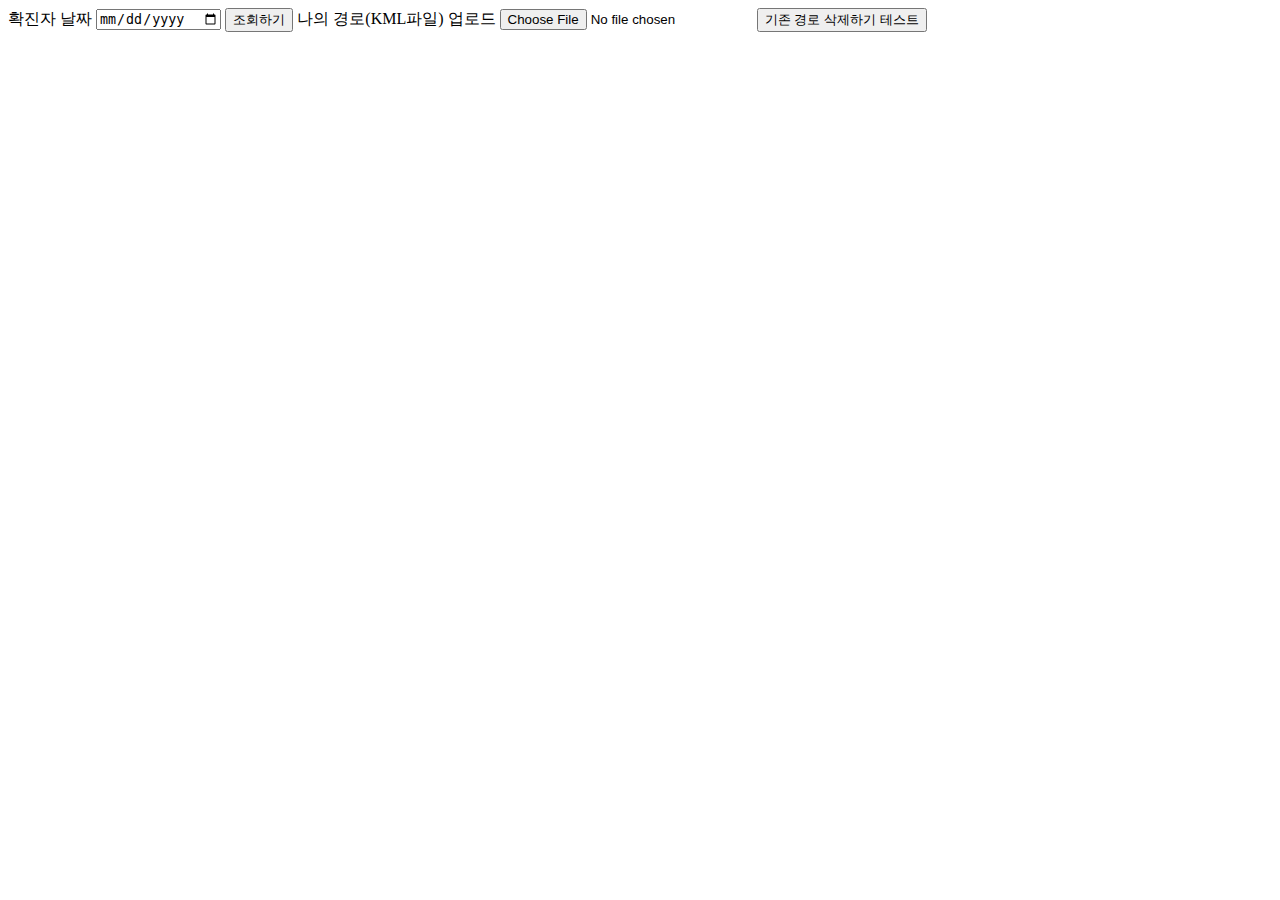
==== templates/cross_check.html @ 150c9bc2 "확진자 경로 삭제" ====
<!DOCTYPE html>
<html lang="en">

<head>
    <meta charset="UTF-8">
    <meta name="viewport" content="width=device-width, initial-scale=1.0">
    <title>간단한 지도 표시하기</title>
    <script src="https://code.jquery.com/jquery-3.5.1.js"
        integrity="sha256-QWo7LDvxbWT2tbbQ97B53yJnYU3WhH/C8ycbRAkjPDc=" crossorigin="anonymous"></script>
    <script type="text/javascript" src="https://openapi.map.naver.com/openapi/v3/maps.js?ncpClientId=l9t7djgnzb"></script>
    <script type="text/javascript" src="https://openapi.map.naver.com/openapi/v3/maps.js?ncpClientId=YOUR_CLIENT_ID&submodules=drawing"></script>
    </script>
</head>

<body>
    <span>확진자 날짜</span>
    <input id="dateInput" type="date">
    <button id="readBtn">조회하기</button>

    <span>나의 경로(KML파일) 업로드</span>
    <input type="file" id="userFileBtn" accept=".kml, .kmz, .gpx">

    <button id="delDateBtn">기존 경로 삭제하기 테스트</button>

    <div id="map" style="width:100%;height:400px;"></div>


    <script>
        // 주요 요소
        const map_div = document.querySelector('#map') // map div
        const userFileBtn = document.querySelector('#userFileBtn'); // 유저 업로드 파일 버튼
        const dateInput = document.querySelector('#dateInput') // 날짜 입력
        const readBtn = document.querySelector('#readBtn') // 날짜 선택 버튼
        const delDateBtn = document.querySelector('#delDateBtn') // 날짜 경로 삭제 버튼

        let geojsons = [];

        // 맵 정보
        var map = new naver.maps.Map('map', {
            center: new naver.maps.LatLng(37.40, 127.005399),
            zoomControl: true,
            zoomControlOptions: {
                style: naver.maps.ZoomControlStyle.LARGE,
                position: naver.maps.Position.TOP_RIGHT
            },
            mapTypeControl: true,
            zoom: 13
        });

        var f;
        // 맵 라인 스타일 설정
        map.data.setStyle(function(feature) {
            f = feature;
            var color = 'red';
            
            console.dir(feature);
            console.dir(feature.getProperty('color'));
            if (feature.getProperty('strokeColor')) {
                color = feature.getProperty('strokeColor');
            }

            return {
                strokeColor: color,
                strokeWeight: 4,
                // fillColor: color
            };
        });


        ////////// 함수 구현 영역 시작 ////////////////////

        // 확진자 json 가져오기
        function loadPersonJson(day,json_list){
            json_list.forEach(num => {
                let url = `/static/data/${day}/${num}.json` 
                $.ajax({
                    url : url,
                    dataType: 'json',
                    error : function(error) {
                        console.log("Error!");
                    },
                    success : function(geojson) {
                        console.log("success!");
                        // geojson 레이어 그리기
                        startDataLayer(geojson)
                    },
                    complete : function() {
                        console.log("complete!");    
                    }
                })
            })


        }

        // 날짜에 맞는 list.json 가져오기
        function checkJsonList(day){
            const url = `/static/data/${day}/list.json` 
            // console.log(url);

            // 반복
            fetch(url).then( async res => {
                json_list = await res.json()
                return json_list
            }).then( json_list => {
                // json_list.forEach(num=>{
                //     // console.log(num);
                //     // json 불러오기
                //     loadPersonJson(day,num);
                // })
                
                // json 한번에 불러오기
                loadPersonJson(day,json_list)
            })
        }

       
        // 선택 날짜 확인
        function checkDate(event){
            const pattern = /^(19|20)\d{2}-(0[1-9]|1[012])-(0[1-9]|[12][0-9]|3[0-1])$/;
            const day = dateInput.value;
            if (!pattern.test(day)){
                console.log("날짜 형식이 맞지 않습니다.");
                return;
            }

            // 날짜에 맞는 json 리스트 확인하기
            checkJsonList(day);
        }

        
        // geoJSON으로 레이어 그리기
        function startDataLayer(geojson) {
            map.data.addGeoJson(geojson);

            geojsons.push(geojson); // 관리 목적 추가

            // map.data.setStyle(function(feature) {
            //     var color = 'red';

            //     if (feature.getProperty('isColorful')) {
            //         color = feature.getProperty('color');
            //     }

            //     return {
            //         // fillColor: color,
            //         strokeColor: color,
            //         strokeWeight: 5,
            //         icon: null
            //     };
            // });

            // 클릭 이벤트 부여
            map.data.addListener('click', function(e) {
                e.feature.setProperty('isColorful', true);
            });

            // 더블 클릭 이벤트
            map.data.addListener('dblclick', function(e) {
                var bounds = e.feature.getBounds();

                if (bounds) {
                    map.panToBounds(bounds);
                }
            });

            // 마우스 over 이벤트
            map.data.addListener('mouseover', function(e) {
                map.data.overrideStyle(e.feature, {
                    strokeWeight: 8,
                    icon: HOME_PATH +'/img/example/pin_spot.png'
                });
            });

            // 마우스 아웃 이벤트
            map.data.addListener('mouseout', function(e) {
                map.data.revertStyle();
            });
        }

       
        // 저장된 geoJSON가져오기
        function loadGeoJSON(){
            $.ajax({
                url: "{{url_for('static',filename='data/2020-08-21/1.json')}}",
                dataType: 'json',
                success: startDataLayer,
                error: console.log("error"),
            });
        }


        // 파일 정보를 불러와서 layer그리기
        function drawKmlLayer(file){
            const reader = new FileReader();
            reader.readAsText(file);
            reader.onloadend = () => {
                // console.log(reader.result);
                const oParser = new DOMParser();
                userKml = oParser.parseFromString(reader.result, "text/xml");
                console.log(userKml);

                // set lineStyle
                // map.data.setStyle(function(feature){
                //     const color = 'blue';
                //     if (feature.getProperty('color')) {
                //         color = feature.getProperty('color');
                //     }
                //     return {
                //         strokeWeight : 5,
                //         strokeColor: color,
                //         // fillColor: color
                //     };
                // });

                // draw line
                map.data.addKml(userKml);
            };
        }


        // 업로드한 kml 파일 지도에 그리기
        function drawUploadKmlLayer(event) {
            const file = event.target.files[0];

            drawKmlLayer(file) // 파일 정보 넘겨서 그리기
        }
        

        // 날짜별 경로 삭제
        function delDatePath(){
            geojsons.forEach(geojson=>{
                map.data.removeGeoJson(geojson)
            })
        }

        // 초기화
        function init(){
            // 업로드 버튼에 이벤트 추가
            userFileBtn.addEventListener('change', drawUploadKmlLayer)

            // 날짜 버튼 이벤트 추가
            readBtn.addEventListener('click', checkDate);

            // 가져오기
            delDateBtn.addEventListener('click', delDatePath)
        }

        init()
    </script>
</body>

</html>
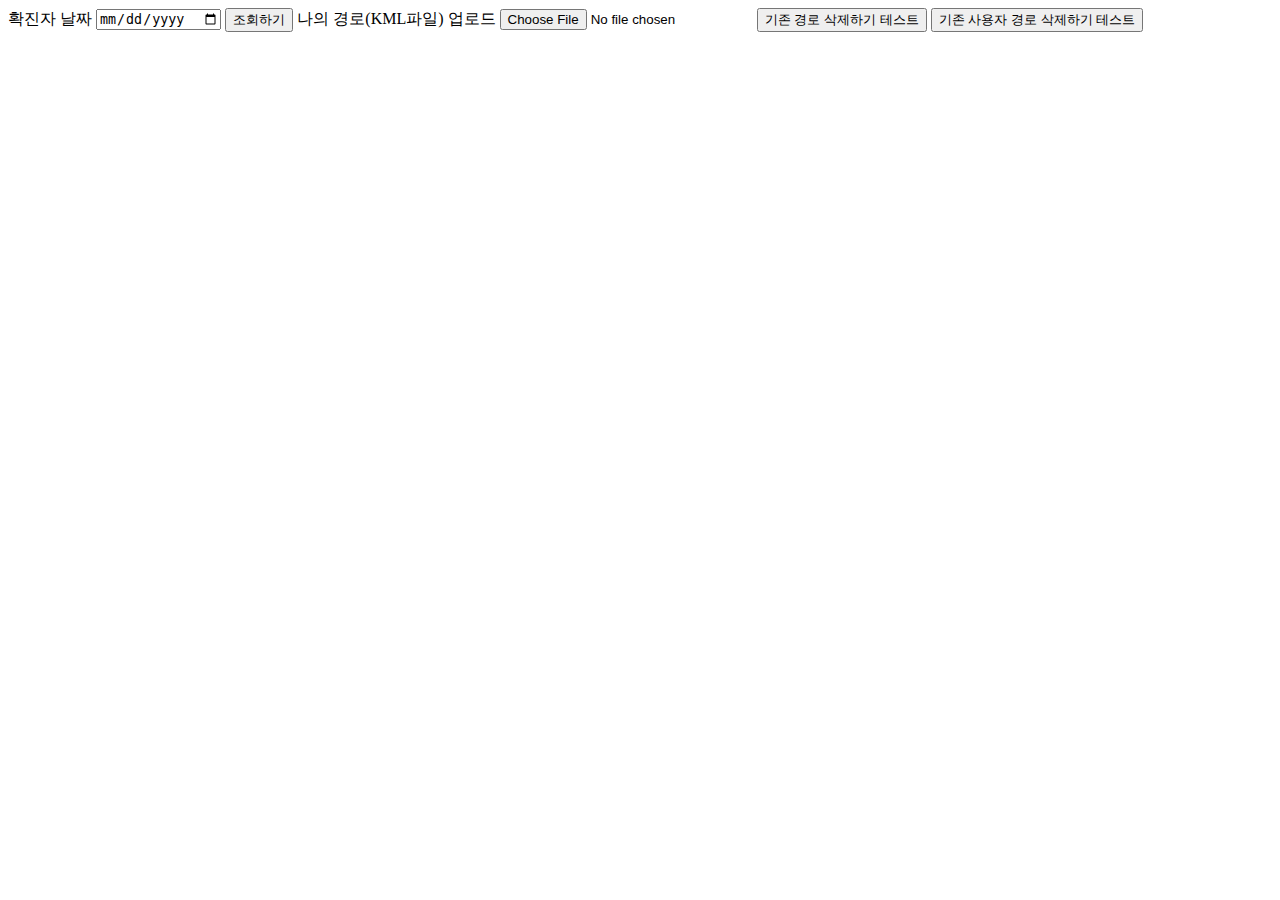
==== commit a9075de6: "사용자 경로 삭제" ====
--- a/templates/cross_check.html
+++ b/templates/cross_check.html
@@ -21,6 +21,7 @@
     <input type="file" id="userFileBtn" accept=".kml, .kmz, .gpx">
 
     <button id="delDateBtn">기존 경로 삭제하기 테스트</button>
+    <button id="delUserBtn">기존 사용자 경로 삭제하기 테스트</button>
 
     <div id="map" style="width:100%;height:400px;"></div>
 
@@ -32,8 +33,10 @@
         const dateInput = document.querySelector('#dateInput') // 날짜 입력
         const readBtn = document.querySelector('#readBtn') // 날짜 선택 버튼
         const delDateBtn = document.querySelector('#delDateBtn') // 날짜 경로 삭제 버튼
-
-        let geojsons = [];
+        const delUserBtn = document.querySelector('#delUserBtn') // 유저 경로 삭제 버튼
+
+        const geojsons = [];
+        const userpaths = [];
 
         // 맵 정보
         var map = new naver.maps.Map('map', {
@@ -51,12 +54,13 @@
         // 맵 라인 스타일 설정
         map.data.setStyle(function(feature) {
             f = feature;
-            var color = 'red';
+            let color = 'red'; // 유저의 경로 표현
             
-            console.dir(feature);
-            console.dir(feature.getProperty('color'));
+            // console.dir(feature.getProperty('color'));
+            // 확진자 경로는 반드시 아래가 있음
             if (feature.getProperty('strokeColor')) {
-                color = feature.getProperty('strokeColor');
+                // color = feature.getProperty('strokeColor');
+                color = 'blue';
             }
 
             return {
@@ -69,8 +73,15 @@
 
         ////////// 함수 구현 영역 시작 ////////////////////
 
+        // 현 경로 정보 업데이트
+        function updatePath(){
+            base_features = Object.assign([],map.data.getAllFeature())
+        }
+
         // 확진자 json 가져오기
         function loadPersonJson(day,json_list){
+            delDatePath()// 기존 확진자 경로 삭제
+
             json_list.forEach(num => {
                 let url = `/static/data/${day}/${num}.json` 
                 $.ajax({
@@ -90,7 +101,8 @@
                 })
             })
 
-
+            // 업데이트 경로 정보
+            updatePath();
         }
 
         // 날짜에 맞는 list.json 가져오기
@@ -150,32 +162,32 @@
             //     };
             // });
 
-            // 클릭 이벤트 부여
-            map.data.addListener('click', function(e) {
-                e.feature.setProperty('isColorful', true);
-            });
-
-            // 더블 클릭 이벤트
-            map.data.addListener('dblclick', function(e) {
-                var bounds = e.feature.getBounds();
-
-                if (bounds) {
-                    map.panToBounds(bounds);
-                }
-            });
-
-            // 마우스 over 이벤트
-            map.data.addListener('mouseover', function(e) {
-                map.data.overrideStyle(e.feature, {
-                    strokeWeight: 8,
-                    icon: HOME_PATH +'/img/example/pin_spot.png'
-                });
-            });
-
-            // 마우스 아웃 이벤트
-            map.data.addListener('mouseout', function(e) {
-                map.data.revertStyle();
-            });
+            // // 클릭 이벤트 부여
+            // map.data.addListener('click', function(e) {
+            //     e.feature.setProperty('isColorful', true);
+            // });
+
+            // // 더블 클릭 이벤트
+            // map.data.addListener('dblclick', function(e) {
+            //     var bounds = e.feature.getBounds();
+
+            //     if (bounds) {
+            //         map.panToBounds(bounds);
+            //     }
+            // });
+
+            // // 마우스 over 이벤트
+            // map.data.addListener('mouseover', function(e) {
+            //     map.data.overrideStyle(e.feature, {
+            //         strokeWeight: 8,
+            //         icon: HOME_PATH +'/img/example/pin_spot.png'
+            //     });
+            // });
+
+            // // 마우스 아웃 이벤트
+            // map.data.addListener('mouseout', function(e) {
+            //     map.data.revertStyle();
+            // });
         }
 
        
@@ -213,8 +225,31 @@
                 //     };
                 // });
 
+                // 기존 map feature 저장
+                const base_features = Object.assign([],map.data.getAllFeature())
+                
+
                 // draw line
                 map.data.addKml(userKml);
+
+                // 사용자 경로 정보에 추가
+                const new_features = Object.assign([],map.data.getAllFeature()) // 새로운 feature
+                let count =0;
+                for (n_index in new_features){
+                    let chk = false;
+                    for (b_index in base_features){
+                        // console.log(new_features[n_index].id , base_features[b_index].id)
+                        // console.log(new_features[n_index].id==base_features[b_index].id)
+                        if (new_features[n_index].id==base_features[b_index].id){
+                            chk = true;
+                            break;
+                        }
+                    }
+                    if (!chk){
+                        userpaths.push(new_features[n_index]);
+                    }
+                }
+                console.log(new_features.length, count)
             };
         }
 
@@ -232,7 +267,21 @@
             geojsons.forEach(geojson=>{
                 map.data.removeGeoJson(geojson)
             })
-        }
+
+            geojsons.slice(0,geojsons.length); // 기존 경로 비우기
+        }
+
+        // 사용자 경로 삭제
+        function delUserPath(){
+            console.log('실행');
+            userpaths.forEach(userpath=>{
+                map.data.removeFeature(userpath)
+            })
+
+            // userpaths = [];
+            userpaths.splice(0,userpaths.length);
+        }
+        
 
         // 초기화
         function init(){
@@ -242,8 +291,9 @@
             // 날짜 버튼 이벤트 추가
             readBtn.addEventListener('click', checkDate);
 
-            // 가져오기
+            // 삭제 이벤트 테스트
             delDateBtn.addEventListener('click', delDatePath)
+            delUserBtn.addEventListener('click', delUserPath)
         }
 
         init()
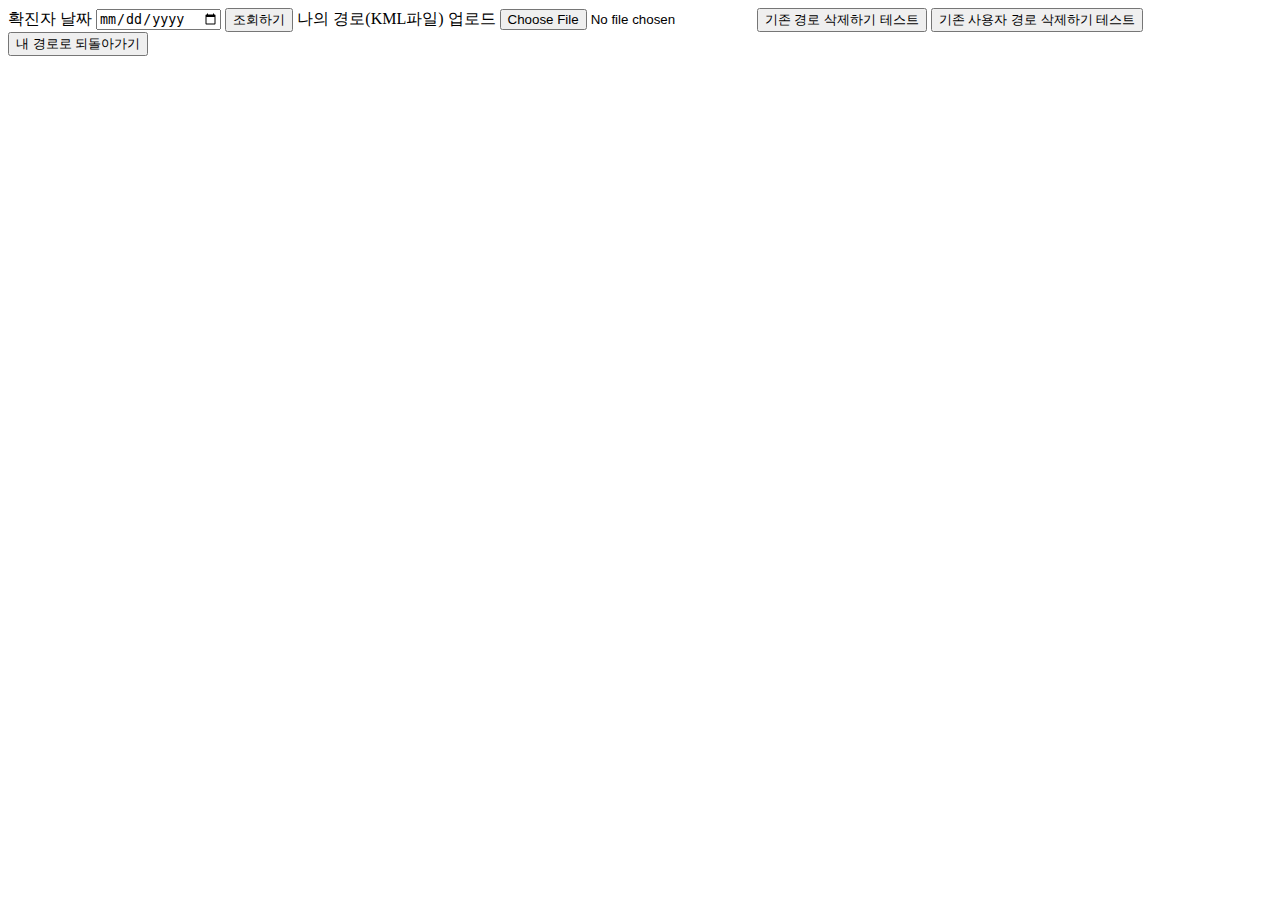
==== commit 1730c06c: "기존 경로 돌아오기" ====
--- a/templates/cross_check.html
+++ b/templates/cross_check.html
@@ -22,6 +22,7 @@
 
     <button id="delDateBtn">기존 경로 삭제하기 테스트</button>
     <button id="delUserBtn">기존 사용자 경로 삭제하기 테스트</button>
+    <button id="moveUserBtn">내 경로로 되돌아가기</button>
 
     <div id="map" style="width:100%;height:400px;"></div>
 
@@ -34,9 +35,11 @@
         const readBtn = document.querySelector('#readBtn') // 날짜 선택 버튼
         const delDateBtn = document.querySelector('#delDateBtn') // 날짜 경로 삭제 버튼
         const delUserBtn = document.querySelector('#delUserBtn') // 유저 경로 삭제 버튼
+        const moveUserBtn = document.querySelector('#moveUserBtn') // 현 위치로 되돌아가는 버튼
 
         const geojsons = [];
         const userpaths = [];
+        let zoomLevel = 10;
 
         // 맵 정보
         var map = new naver.maps.Map('map', {
@@ -47,7 +50,7 @@
                 position: naver.maps.Position.TOP_RIGHT
             },
             mapTypeControl: true,
-            zoom: 13
+            zoom: 10
         });
 
         var f;
@@ -72,11 +75,6 @@
 
 
         ////////// 함수 구현 영역 시작 ////////////////////
-
-        // 현 경로 정보 업데이트
-        function updatePath(){
-            base_features = Object.assign([],map.data.getAllFeature())
-        }
 
         // 확진자 json 가져오기
         function loadPersonJson(day,json_list){
@@ -100,9 +98,6 @@
                     }
                 })
             })
-
-            // 업데이트 경로 정보
-            updatePath();
         }
 
         // 날짜에 맞는 list.json 가져오기
@@ -129,6 +124,8 @@
        
         // 선택 날짜 확인
         function checkDate(event){
+            zoomLevel = map.getZoom(); // 현재 줌 레벨 확인
+
             const pattern = /^(19|20)\d{2}-(0[1-9]|1[012])-(0[1-9]|[12][0-9]|3[0-1])$/;
             const day = dateInput.value;
             if (!pattern.test(day)){
@@ -138,12 +135,16 @@
 
             // 날짜에 맞는 json 리스트 확인하기
             checkJsonList(day);
+ 
+
         }
 
         
         // geoJSON으로 레이어 그리기
         function startDataLayer(geojson) {
+           
             map.data.addGeoJson(geojson);
+
 
             geojsons.push(geojson); // 관리 목적 추가
 
@@ -188,17 +189,6 @@
             // map.data.addListener('mouseout', function(e) {
             //     map.data.revertStyle();
             // });
-        }
-
-       
-        // 저장된 geoJSON가져오기
-        function loadGeoJSON(){
-            $.ajax({
-                url: "{{url_for('static',filename='data/2020-08-21/1.json')}}",
-                dataType: 'json',
-                success: startDataLayer,
-                error: console.log("error"),
-            });
         }
 
 
@@ -227,7 +217,6 @@
 
                 // 기존 map feature 저장
                 const base_features = Object.assign([],map.data.getAllFeature())
-                
 
                 // draw line
                 map.data.addKml(userKml);
@@ -249,7 +238,8 @@
                         userpaths.push(new_features[n_index]);
                     }
                 }
-                console.log(new_features.length, count)
+
+                moveUserPath() // 내 경로로 이동
             };
         }
 
@@ -283,6 +273,21 @@
         }
         
 
+        // 나의 경로로 되돌아가기
+        function moveUserPath(){
+
+            if (userpaths){
+                map.setZoom(zoomLevel);
+                map.setCenter(userpaths[userpaths.length-1].bounds._max)
+            }
+        }
+
+        function filterDate(){
+            dateInput.setAttribute('min',"2020-08-01")
+            dateInput.setAttribute('max',"2020-08-14")
+            // min="1977-01-01" max="2020-12-31"
+        }
+
         // 초기화
         function init(){
             // 업로드 버튼에 이벤트 추가
@@ -294,6 +299,11 @@
             // 삭제 이벤트 테스트
             delDateBtn.addEventListener('click', delDatePath)
             delUserBtn.addEventListener('click', delUserPath)
+            moveUserBtn.addEventListener('click', moveUserPath)
+
+            // 날짜 제한
+            filterDate();
+            
         }
 
         init()
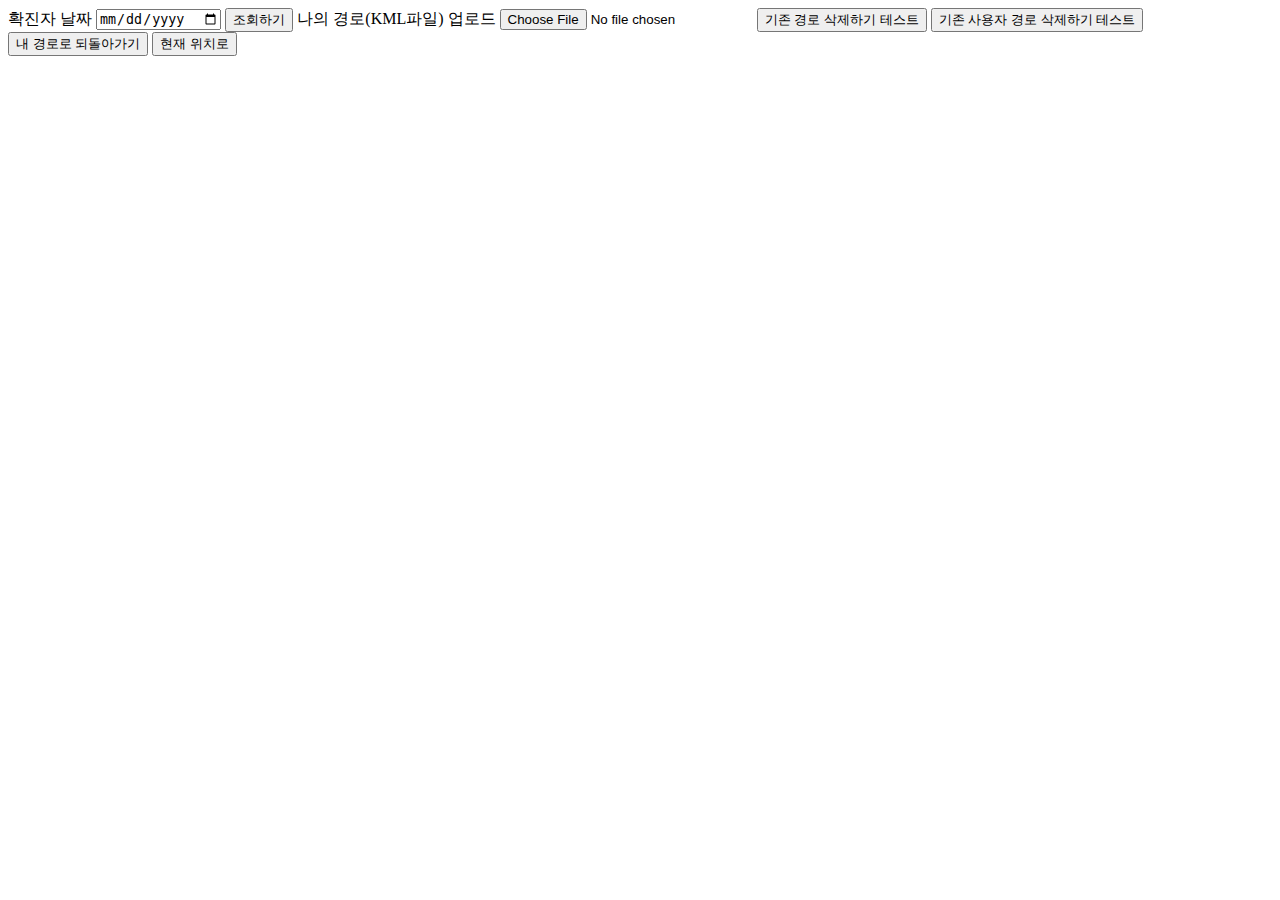
==== commit bb8a4a2e: "zoom control" ====
--- a/templates/cross_check.html
+++ b/templates/cross_check.html
@@ -23,6 +23,7 @@
     <button id="delDateBtn">기존 경로 삭제하기 테스트</button>
     <button id="delUserBtn">기존 사용자 경로 삭제하기 테스트</button>
     <button id="moveUserBtn">내 경로로 되돌아가기</button>
+    <button id="moveGpsBtn">현재 위치로</button>
 
     <div id="map" style="width:100%;height:400px;"></div>
 
@@ -36,6 +37,7 @@
         const delDateBtn = document.querySelector('#delDateBtn') // 날짜 경로 삭제 버튼
         const delUserBtn = document.querySelector('#delUserBtn') // 유저 경로 삭제 버튼
         const moveUserBtn = document.querySelector('#moveUserBtn') // 현 위치로 되돌아가는 버튼
+        const moveGpsBtn = document.querySelector('#moveGpsBtn') // gps로 돌아가는 버튼
 
         const geojsons = [];
         const userpaths = [];
@@ -53,10 +55,14 @@
             zoom: 10
         });
 
-        var f;
+        naver.maps.Event.addListener(map, 'zoom_changed', function (zoom) {
+            zoomLevel = zoom;
+        });
+
+
         // 맵 라인 스타일 설정
         map.data.setStyle(function(feature) {
-            f = feature;
+            let f = feature;
             let color = 'red'; // 유저의 경로 표현
             
             // console.dir(feature.getProperty('color'));
@@ -86,15 +92,15 @@
                     url : url,
                     dataType: 'json',
                     error : function(error) {
-                        console.log("Error!");
+                        // console.log("Error!");
                     },
                     success : function(geojson) {
-                        console.log("success!");
+                        // console.log("success!");
                         // geojson 레이어 그리기
                         startDataLayer(geojson)
                     },
                     complete : function() {
-                        console.log("complete!");    
+                        // console.log("complete!");    
                     }
                 })
             })
@@ -129,13 +135,12 @@
             const pattern = /^(19|20)\d{2}-(0[1-9]|1[012])-(0[1-9]|[12][0-9]|3[0-1])$/;
             const day = dateInput.value;
             if (!pattern.test(day)){
-                console.log("날짜 형식이 맞지 않습니다.");
+                // console.log("날짜 형식이 맞지 않습니다.");
                 return;
             }
 
             // 날짜에 맞는 json 리스트 확인하기
             checkJsonList(day);
- 
 
         }
 
@@ -200,7 +205,7 @@
                 // console.log(reader.result);
                 const oParser = new DOMParser();
                 userKml = oParser.parseFromString(reader.result, "text/xml");
-                console.log(userKml);
+                // console.log(userKml);
 
                 // set lineStyle
                 // map.data.setStyle(function(feature){
@@ -263,7 +268,6 @@
 
         // 사용자 경로 삭제
         function delUserPath(){
-            console.log('실행');
             userpaths.forEach(userpath=>{
                 map.data.removeFeature(userpath)
             })
@@ -278,16 +282,30 @@
 
             if (userpaths){
                 map.setZoom(zoomLevel);
-                map.setCenter(userpaths[userpaths.length-1].bounds._max)
+                map.panTo(userpaths[userpaths.length-1].bounds._max)
             }
         }
 
+        // 날짜 제한
         function filterDate(){
             dateInput.setAttribute('min',"2020-08-01")
             dateInput.setAttribute('max',"2020-08-14")
             // min="1977-01-01" max="2020-12-31"
         }
 
+        // gps 현위치로 이동 함수
+        function getLocation() {
+            if (navigator.geolocation) { // GPS를 지원하면
+                navigator.geolocation.getCurrentPosition(({ coords: { latitude, longitude } }) => {
+                    // console.log(latitude, longitude);
+                    
+                    map.panTo(naver.maps.LatLng(latitude, longitude)) // 현재 위치로 이동
+                })
+            } else {
+                alert('GPS를 지원하지 않습니다');
+            }
+        }
+
         // 초기화
         function init(){
             // 업로드 버튼에 이벤트 추가
@@ -300,6 +318,7 @@
             delDateBtn.addEventListener('click', delDatePath)
             delUserBtn.addEventListener('click', delUserPath)
             moveUserBtn.addEventListener('click', moveUserPath)
+            moveGpsBtn.addEventListener('click', getLocation)
 
             // 날짜 제한
             filterDate();
